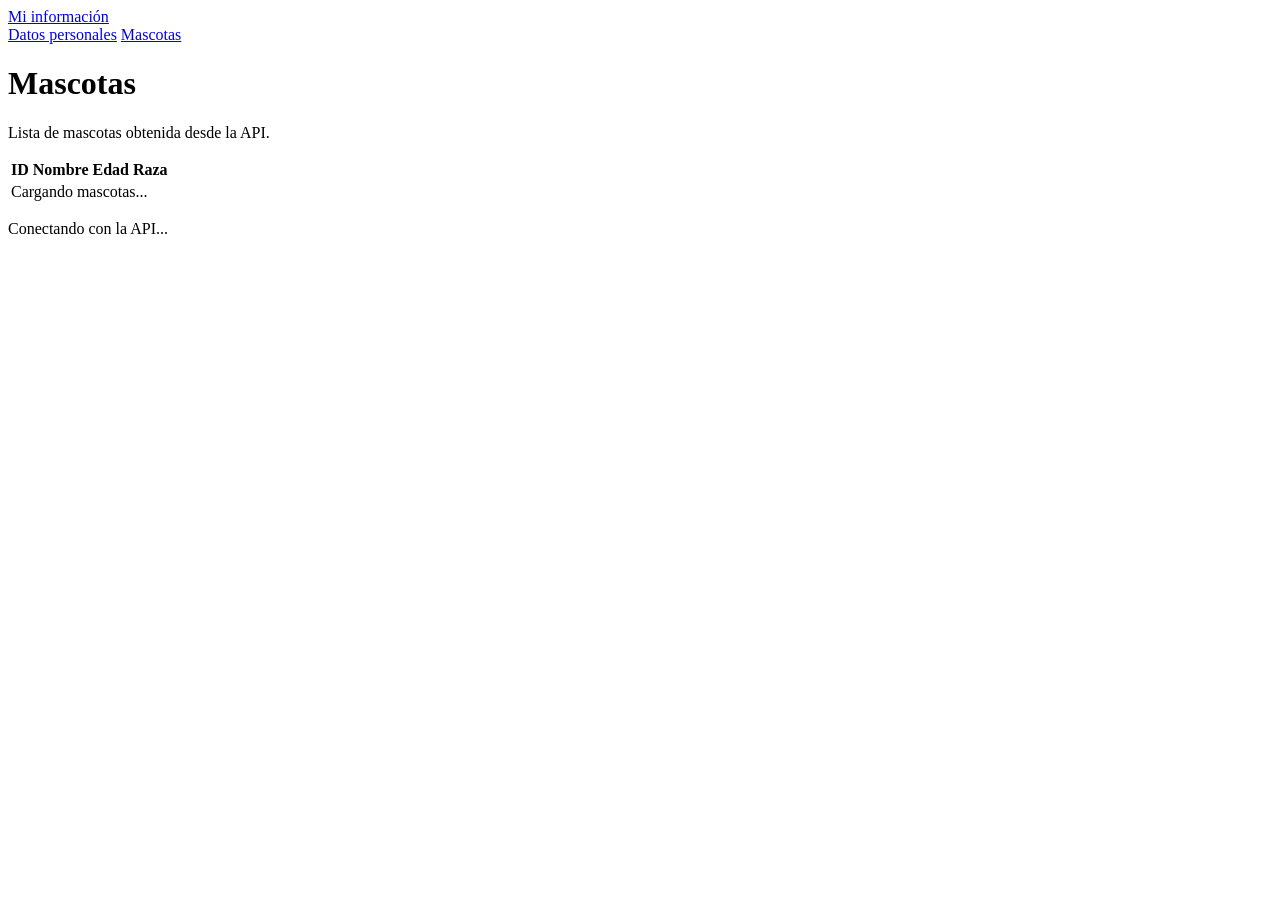
==== wwwroot/mascotas.html @ 778eb818 "3er Ejercicio" ====
<!doctype html>
<html lang="es">

<head>
    <meta charset="utf-8">
    <meta name="viewport" content="width=device-width, initial-scale=1">
    <title>Mascotas</title>
    <link rel="stylesheet" href="/styles.css">
    <script src="/app.js" defer></script>
</head>

<body>
    <header class="site-header">
        <a class="brand" href="/">Mi información</a>
        <nav class="main-nav" aria-label="Navegación principal">
            <a class="nav-link" href="/">Datos personales</a>
            <a class="nav-link is-active" href="/mascotas.html" aria-current="page">Mascotas</a>
        </nav>
    </header>

    <main class="page-shell" data-page="mascotas">
        <h1>Mascotas</h1>
        <p class="page-description">Lista de mascotas obtenida desde la API.</p>

        <section class="table-panel" aria-label="Lista de mascotas">
            <div class="table-scroll">
                <table>
                    <thead>
                        <tr>
                            <th scope="col">ID</th>
                            <th scope="col">Nombre</th>
                            <th scope="col">Edad</th>
                            <th scope="col">Raza</th>
                        </tr>
                    </thead>
                    <tbody id="pets-table">
                        <tr>
                            <td class="table-placeholder" colspan="4">Cargando mascotas...</td>
                        </tr>
                    </tbody>
                </table>
            </div>
            <p class="load-status" id="load-status" aria-live="polite">Conectando con la API...</p>
            <div class="error-message" id="api-error" role="alert" hidden>
                <span>No fue posible obtener las mascotas. Revisa que la API esté ejecutándose.</span>
                <button class="retry-button" id="retry-button" type="button">Reintentar</button>
            </div>
        </section>
    </main>
</body>

</html>
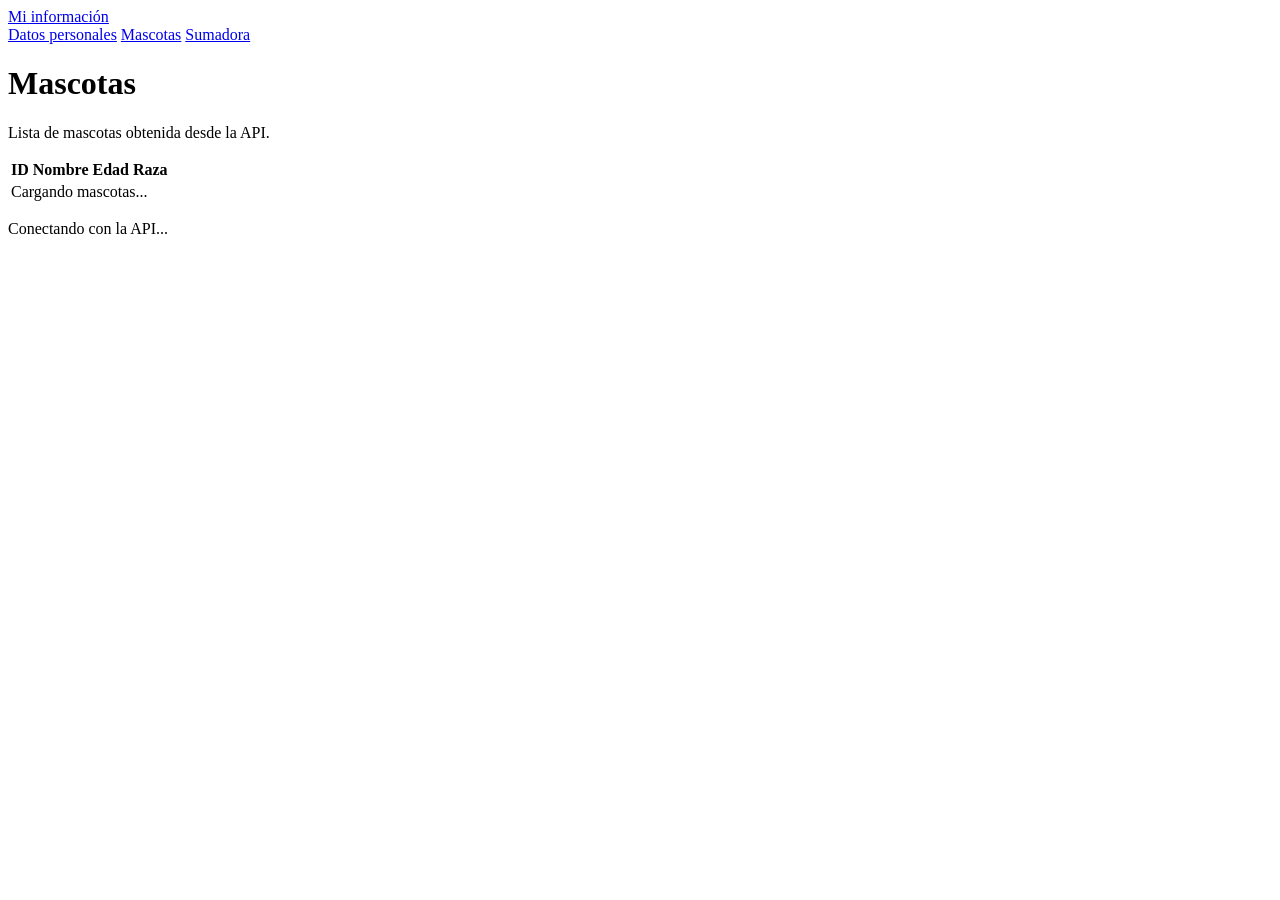
==== commit c558e13c: "Ejercicio 4" ====
--- a/wwwroot/mascotas.html
+++ b/wwwroot/mascotas.html
@@ -15,6 +15,7 @@
         <nav class="main-nav" aria-label="Navegación principal">
             <a class="nav-link" href="/">Datos personales</a>
             <a class="nav-link is-active" href="/mascotas.html" aria-current="page">Mascotas</a>
+            <a class="nav-link" href="/sumadora.html">Sumadora</a>
         </nav>
     </header>
 
